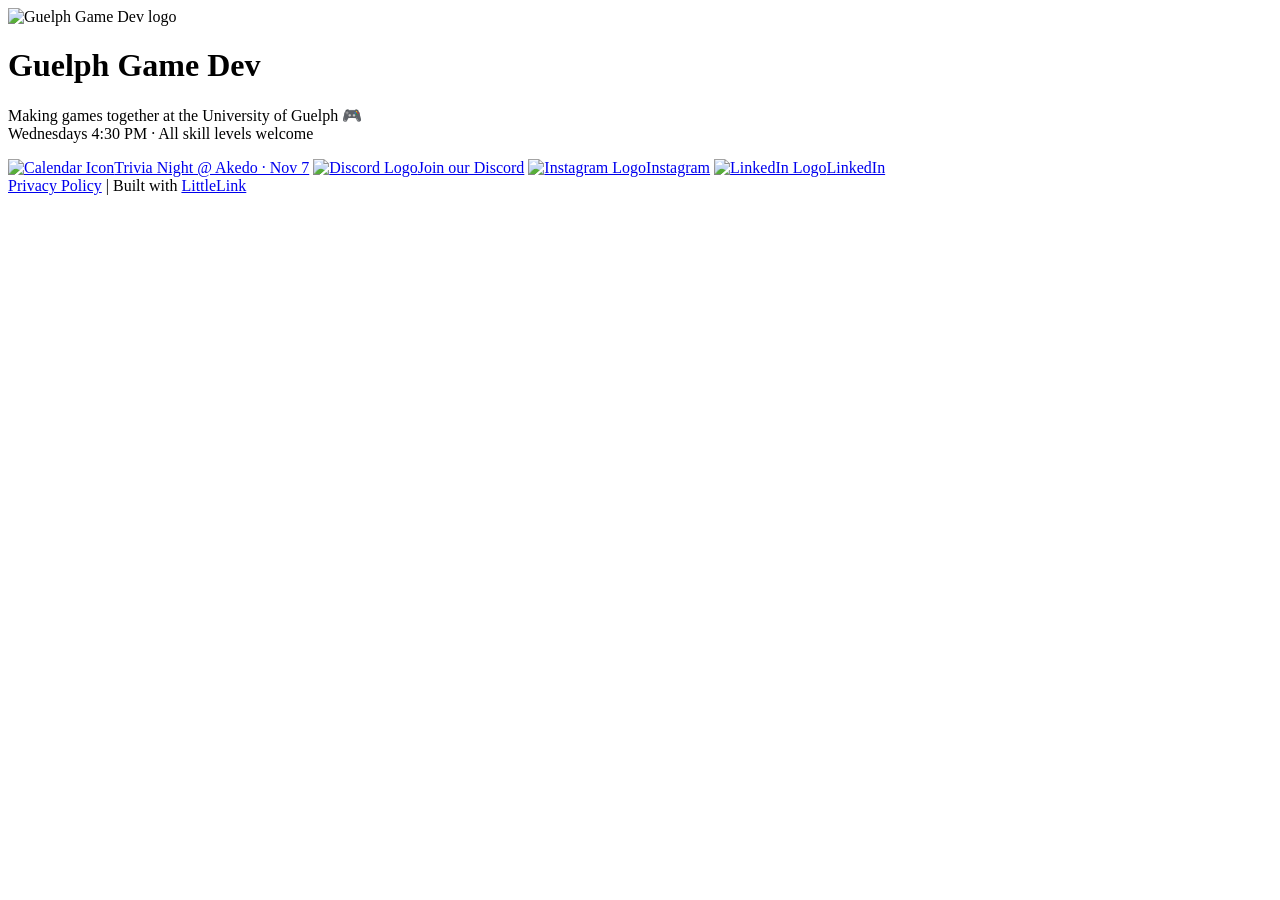
==== index.html @ 523c344c "Update index.html" ====
<!DOCTYPE html>

<!--
  Theme: theme-auto follows the visitor's system, theme-dark / theme-light force one.
-->

<html class="theme-dark" lang="en">

  <head>
    <meta charset="utf-8">
    <meta name="viewport" content="width=device-width, initial-scale=1">

    <title>Guelph Game Dev | Links</title>
    <link rel="icon" type="image/png" href="images/avatar.png">

    <meta name="description" content="Guelph Game Development Club at the University of Guelph. Make games with us: coding, art, music and weekly meetups. All skill levels welcome.">
    <link rel="canonical" href="https://links.gryphgame.dev">
    <meta name="author" content="Guelph Game Development Club">

    <meta name="theme-color" content="#ffffff" media="(prefers-color-scheme: light)">
    <meta name="theme-color" content="#121212" media="(prefers-color-scheme: dark)">

    <!-- How the page looks when shared on Discord, Instagram DMs, etc. -->
    <meta property="og:type" content="website">
    <meta property="og:title" content="Guelph Game Dev">
    <meta property="og:description" content="Make games with us at the University of Guelph. All skill levels welcome.">
    <meta property="og:url" content="https://links.gryphgame.dev">
    <meta property="og:image" content="https://links.gryphgame.dev/images/avatar@2x.png">
    <meta name="twitter:card" content="summary">

    <link rel="preload" href="fonts/open-sans-v34-vietnamese_latin-ext_latin_hebrew_greek-ext_greek_cyrillic-ext_cyrillic-regular.woff2" as="font" type="font/woff2" crossorigin>
    <link rel="preload" href="fonts/open-sans-v34-vietnamese_latin-ext_latin_hebrew_greek-ext_greek_cyrillic-ext_cyrillic-700.woff2" as="font" type="font/woff2" crossorigin>
    <link rel="preload" href="fonts/open-sans-v34-vietnamese_latin-ext_latin_hebrew_greek-ext_greek_cyrillic-ext_cyrillic-800.woff2" as="font" type="font/woff2" crossorigin>

    <link rel="stylesheet" href="css/reset.css">
    <link rel="stylesheet" href="css/style.css">
    <link rel="stylesheet" href="css/brands.css">

  </head>

<body>

    <div class="container">
        <div class="column">
          <main>

            <!-- Replace images/avatar.png (128x128) and images/avatar@2x.png (256x256) with the club logo -->
            <img class="avatar avatar--rounded" src="images/avatar.png" srcset="images/avatar@2x.png 2x" alt="Guelph Game Dev logo" width="128" height="128" fetchpriority="high">

            <h1>Guelph Game Dev</h1>

            <p>Making games together at the University of Guelph 🎮<br>Wednesdays 4:30 PM · All skill levels welcome</p>

            <nav class="button-stack" aria-label="Links">

              <!-- Event of the moment: swap the link and text, or delete this button when there's nothing coming up -->
              <a class="button button-default" href="https://www.zeffy.com/en-CA/ticketing/akedo-festival--2026" target="_blank" rel="noopener"><img class="icon" aria-hidden="true" src="images/icons/generic-calendar.svg" alt="Calendar Icon">Trivia Night @ Akedo · Nov 7</a>

              <!-- Discord -->
              <a class="button button-discord" href="https://discord.gg/uofg" target="_blank" rel="noopener"><img class="icon" aria-hidden="true" src="images/icons/discord.svg" alt="Discord Logo">Join our Discord</a>

              <!-- Instagram -->
              <a class="button button-instagram" href="https://www.instagram.com/gamedev_guelph/" target="_blank" rel="noopener"><img class="icon" aria-hidden="true" src="images/icons/instagram.svg" alt="Instagram Logo">Instagram</a>

              <!-- LinkedIn -->
              <a class="button button-linked" href="https://www.linkedin.com/company/144016997/" target="_blank" rel="noopener"><img class="icon" aria-hidden="true" src="images/icons/linkedin.svg" alt="LinkedIn Logo">LinkedIn</a>

              <!-- Website: uncomment once gryphgame.dev is live
              <a class="button button-default" href="https://gryphgame.dev" target="_blank" rel="noopener"><img class="icon" aria-hidden="true" src="images/icons/generic-website.svg" alt="Website Icon">Our Website</a>
              -->

              <!-- GitHub: uncomment and add the org link if you want projects public
              <a class="button button-github" href="https://github.com/ORG-NAME" target="_blank" rel="noopener"><img class="icon" aria-hidden="true" src="images/icons/github.svg" alt="GitHub Logo">Our Projects</a>
              -->

              <!-- Email: uncomment and add the club email
              <a class="button button-default" href="mailto:CLUB-EMAIL" target="_blank" rel="noopener"><img class="icon" aria-hidden="true" src="images/icons/generic-email.svg" alt="Email Icon">Email Us</a>
              -->

            </nav>
          </main>

      <footer>
        <a href="privacy.html">Privacy Policy</a> | Built with <a href="https://littlelink.io" target="_blank" rel="noopener">LittleLink</a>
      </footer>

    </div>
  </div>

</body>

</html>
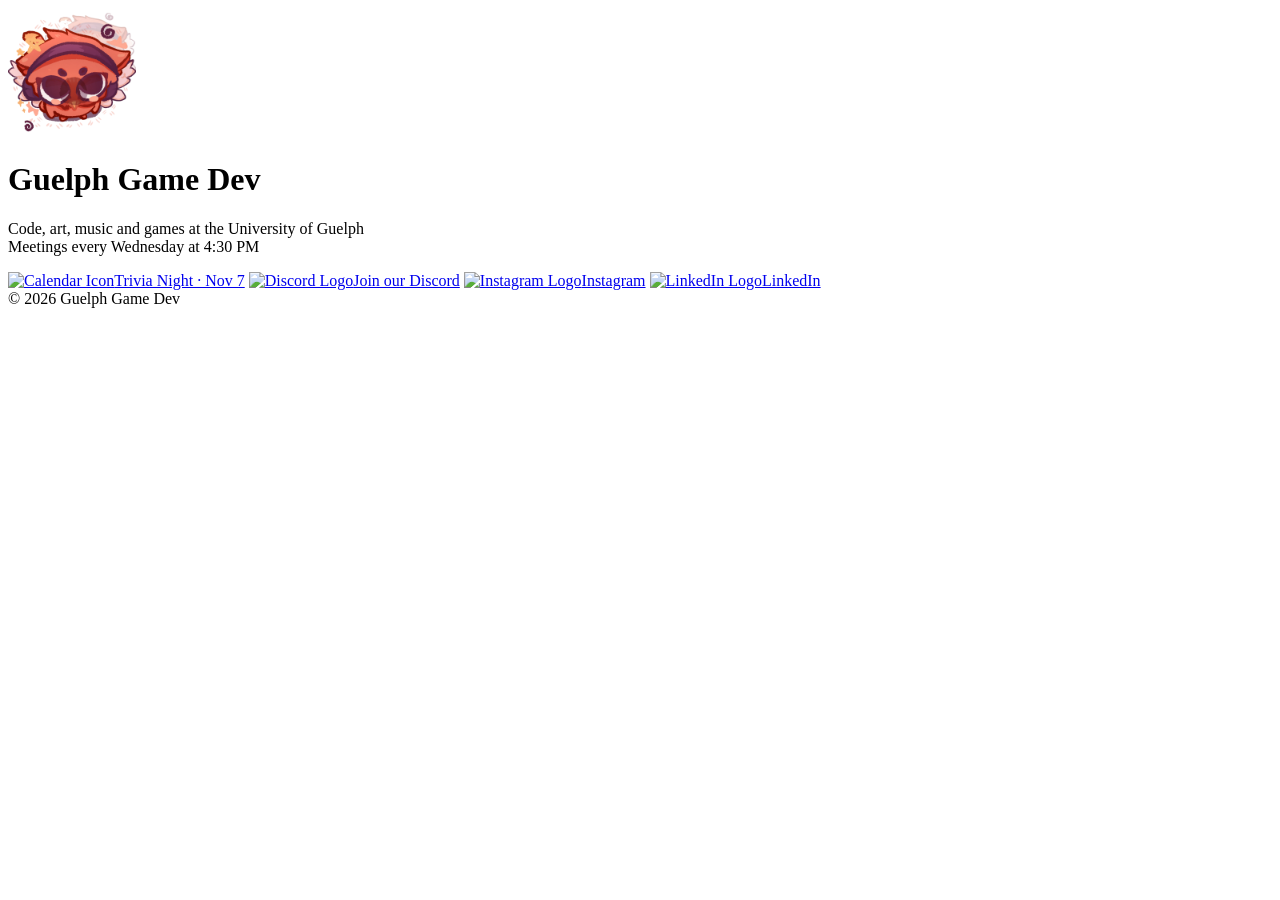
==== commit 12bc6623: "Revise event details and footer in index.html Updated event description and footer content." ====
--- a/index.html
+++ b/index.html
@@ -49,12 +49,12 @@
 
             <h1>Guelph Game Dev</h1>
 
-            <p>Making games together at the University of Guelph 🎮<br>Wednesdays 4:30 PM · All skill levels welcome</p>
+            <p>Code, art, music and games at the University of Guelph<br>Meetings every Wednesday at 4:30 PM</p>
 
             <nav class="button-stack" aria-label="Links">
 
               <!-- Event of the moment: swap the link and text, or delete this button when there's nothing coming up -->
-              <a class="button button-default" href="https://www.zeffy.com/en-CA/ticketing/akedo-festival--2026" target="_blank" rel="noopener"><img class="icon" aria-hidden="true" src="images/icons/generic-calendar.svg" alt="Calendar Icon">Trivia Night @ Akedo · Nov 7</a>
+              <a class="button button-default" href="https://www.zeffy.com/en-CA/ticketing/akedo-festival--2026" target="_blank" rel="noopener"><img class="icon" aria-hidden="true" src="images/icons/generic-calendar.svg" alt="Calendar Icon">Trivia Night · Nov 7</a>
 
               <!-- Discord -->
               <a class="button button-discord" href="https://discord.gg/uofg" target="_blank" rel="noopener"><img class="icon" aria-hidden="true" src="images/icons/discord.svg" alt="Discord Logo">Join our Discord</a>
@@ -81,7 +81,7 @@
           </main>
 
       <footer>
-        <a href="privacy.html">Privacy Policy</a> | Built with <a href="https://littlelink.io" target="_blank" rel="noopener">LittleLink</a>
+        © 2026 Guelph Game Dev
       </footer>
 
     </div>
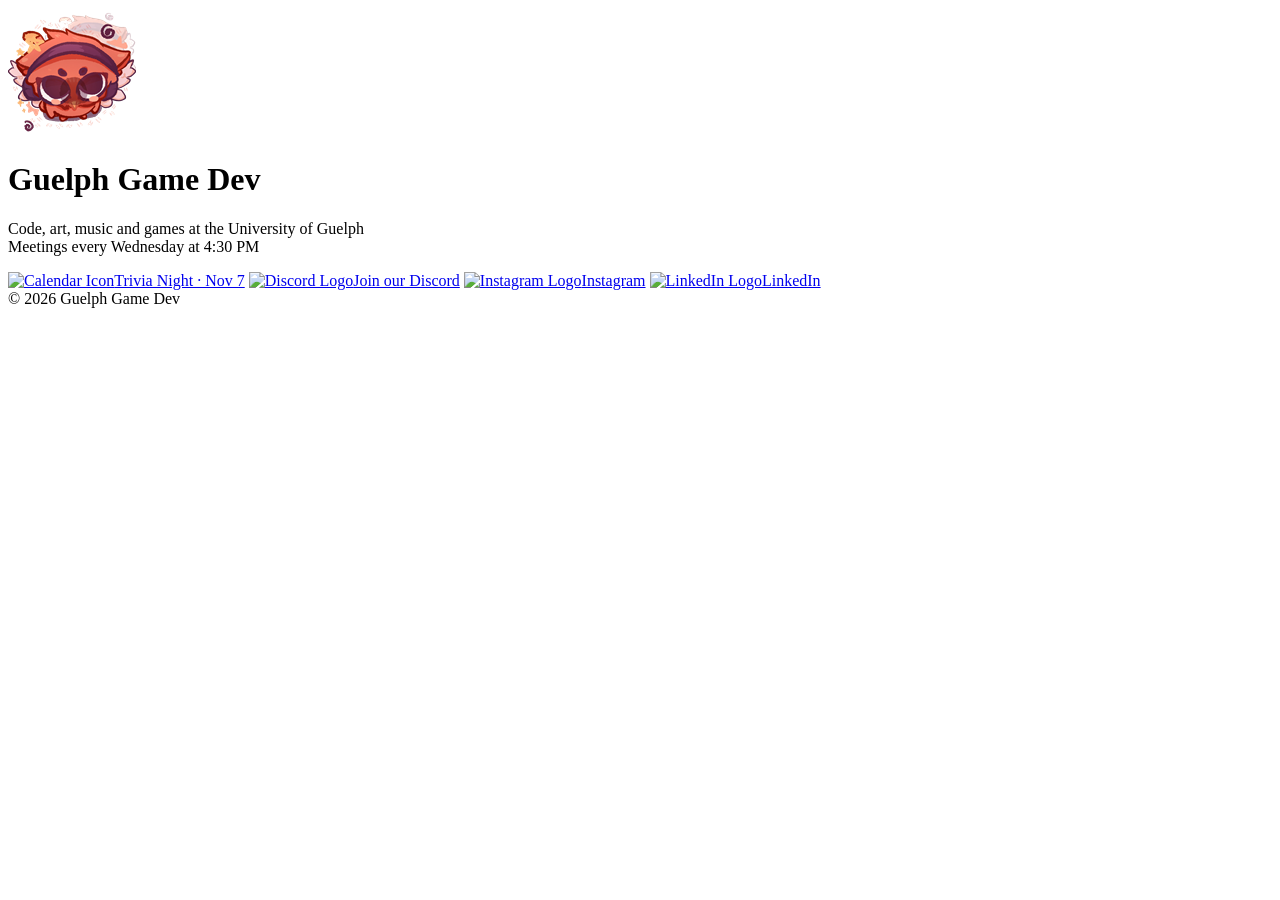
==== commit 14deeced: "Use properly sized club logo" ====
--- a/index.html
+++ b/index.html
@@ -11,7 +11,7 @@
     <meta name="viewport" content="width=device-width, initial-scale=1">
 
     <title>Guelph Game Dev | Links</title>
-    <link rel="icon" type="image/png" href="images/avatar.png">
+    <link rel="icon" type="image/png" href="images/logo.png">
 
     <meta name="description" content="Guelph Game Development Club at the University of Guelph. Make games with us: coding, art, music and weekly meetups. All skill levels welcome.">
     <link rel="canonical" href="https://links.gryphgame.dev">
@@ -25,7 +25,7 @@
     <meta property="og:title" content="Guelph Game Dev">
     <meta property="og:description" content="Make games with us at the University of Guelph. All skill levels welcome.">
     <meta property="og:url" content="https://links.gryphgame.dev">
-    <meta property="og:image" content="https://links.gryphgame.dev/images/avatar@2x.png">
+    <meta property="og:image" content="https://links.gryphgame.dev/images/logo@2x.png">
     <meta name="twitter:card" content="summary">
 
     <link rel="preload" href="fonts/open-sans-v34-vietnamese_latin-ext_latin_hebrew_greek-ext_greek_cyrillic-ext_cyrillic-regular.woff2" as="font" type="font/woff2" crossorigin>
@@ -44,8 +44,8 @@
         <div class="column">
           <main>
 
-            <!-- Replace images/avatar.png (128x128) and images/avatar@2x.png (256x256) with the club logo -->
-            <img class="avatar avatar--rounded" src="images/avatar.png" srcset="images/avatar@2x.png 2x" alt="Guelph Game Dev logo" width="128" height="128" fetchpriority="high">
+            <!-- Replace images/logo.png (128x128) and images/logo@2x.png (256x256) with the club logo -->
+            <img class="avatar avatar--rounded" src="images/logo.png" srcset="images/logo@2x.png 2x" alt="Guelph Game Dev logo" width="128" height="128" fetchpriority="high">
 
             <h1>Guelph Game Dev</h1>
 
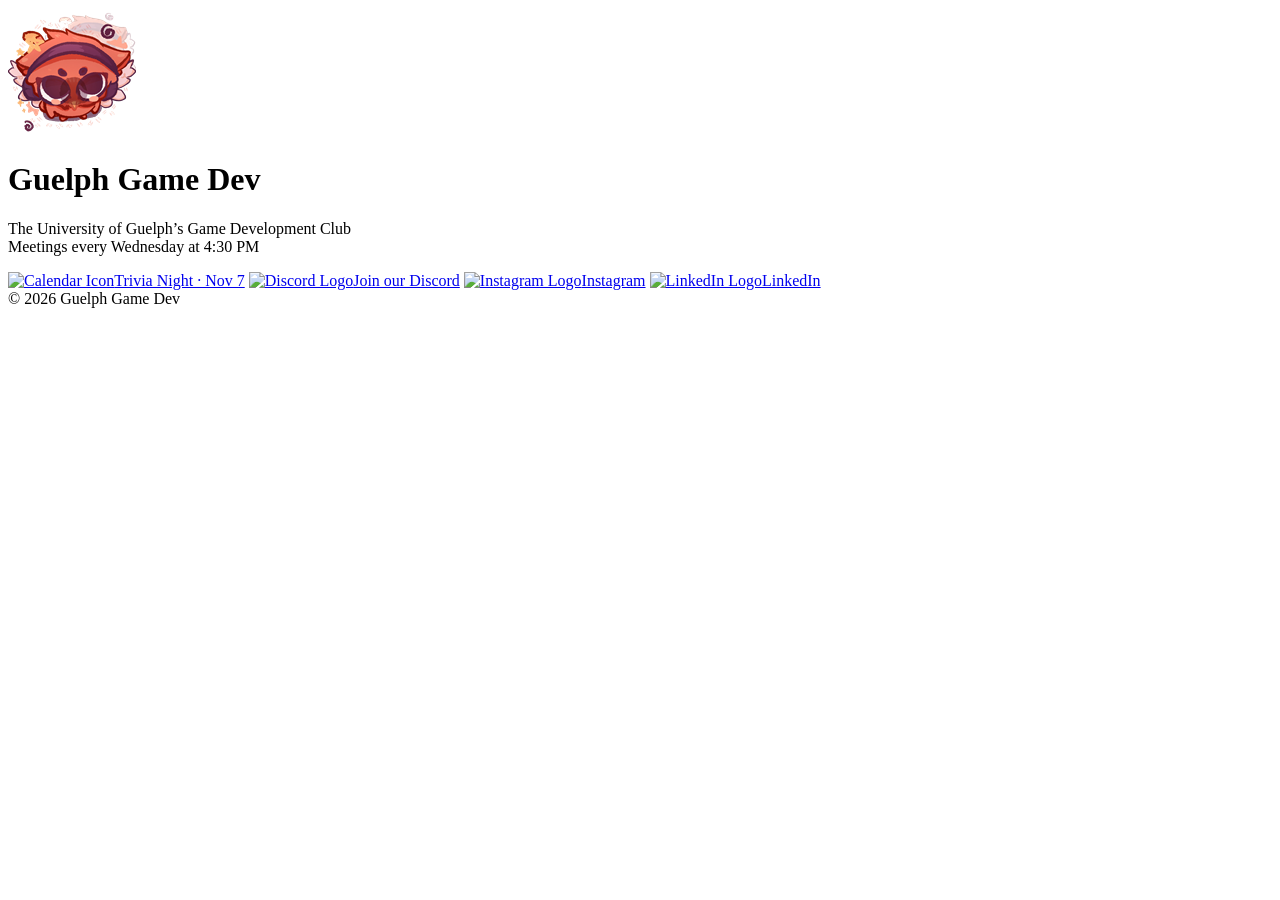
==== commit 0ca06017: "New tagline" ====
--- a/index.html
+++ b/index.html
@@ -13,7 +13,7 @@
     <title>Guelph Game Dev | Links</title>
     <link rel="icon" type="image/png" href="images/logo.png">
 
-    <meta name="description" content="Guelph Game Development Club at the University of Guelph. Make games with us: coding, art, music and weekly meetups. All skill levels welcome.">
+    <meta name="description" content="The University of Guelph’s Game Development Club. Meetings every Wednesday at 4:30 PM.">
     <link rel="canonical" href="https://links.gryphgame.dev">
     <meta name="author" content="Guelph Game Development Club">
 
@@ -23,7 +23,7 @@
     <!-- How the page looks when shared on Discord, Instagram DMs, etc. -->
     <meta property="og:type" content="website">
     <meta property="og:title" content="Guelph Game Dev">
-    <meta property="og:description" content="Make games with us at the University of Guelph. All skill levels welcome.">
+    <meta property="og:description" content="The University of Guelph’s Game Development Club. Meetings every Wednesday at 4:30 PM.">
     <meta property="og:url" content="https://links.gryphgame.dev">
     <meta property="og:image" content="https://links.gryphgame.dev/images/logo@2x.png">
     <meta name="twitter:card" content="summary">
@@ -49,7 +49,7 @@
 
             <h1>Guelph Game Dev</h1>
 
-            <p>Code, art, music and games at the University of Guelph<br>Meetings every Wednesday at 4:30 PM</p>
+            <p>The University of Guelph’s Game Development Club<br>Meetings every Wednesday at 4:30 PM</p>
 
             <nav class="button-stack" aria-label="Links">
 
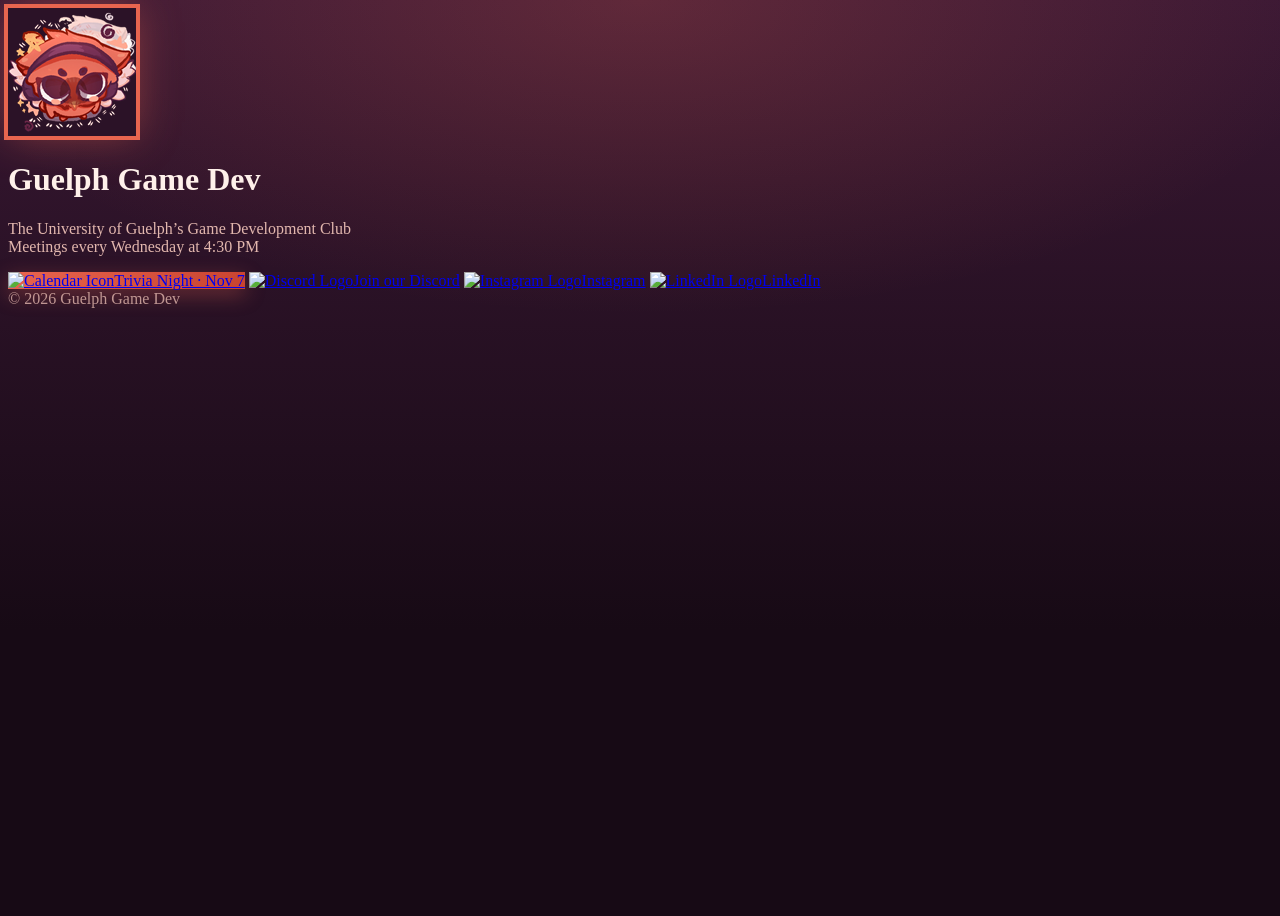
==== commit 2918c961: "Club colour theme" ====
--- a/index.html
+++ b/index.html
@@ -17,8 +17,7 @@
     <link rel="canonical" href="https://links.gryphgame.dev">
     <meta name="author" content="Guelph Game Development Club">
 
-    <meta name="theme-color" content="#ffffff" media="(prefers-color-scheme: light)">
-    <meta name="theme-color" content="#121212" media="(prefers-color-scheme: dark)">
+    <meta name="theme-color" content="#3a1834">
 
     <!-- How the page looks when shared on Discord, Instagram DMs, etc. -->
     <meta property="og:type" content="website">
@@ -35,6 +34,7 @@
     <link rel="stylesheet" href="css/reset.css">
     <link rel="stylesheet" href="css/style.css">
     <link rel="stylesheet" href="css/brands.css">
+    <link rel="stylesheet" href="css/club.css">
 
   </head>
 
--- a/css/club.css
+++ b/css/club.css
@@ -0,0 +1,78 @@
+/*
+  Guelph Game Dev theme, layered on top of LittleLink's styles.
+  Colours are taken from the club mascot. Change them here in one place.
+*/
+:root {
+  --club-bg-top: #3a1834;      /* plum */
+  --club-bg-bottom: #170a15;   /* near-black plum */
+  --club-card: #2b1227;        /* button background */
+  --club-coral: #e8654f;       /* mascot red/coral */
+  --club-coral-deep: #c8432f;
+  --club-peach: #f6a58a;
+  --club-cream: #fff1ea;
+  --club-muted: #e2b7ae;
+  --club-gold: #f7b45c;
+}
+
+/* Background and text (beats LittleLink's dark/auto theme rules) */
+:root.theme-dark body,
+:root.theme-auto body,
+body {
+  background-color: var(--club-bg-bottom);
+  background-image:
+    radial-gradient(ellipse 80% 50% at 50% 0%, rgba(232, 101, 79, 0.22), transparent 70%),
+    linear-gradient(180deg, var(--club-bg-top) 0%, var(--club-bg-bottom) 70%);
+  background-attachment: fixed;
+  color: var(--club-cream);
+  min-height: 100vh;
+}
+
+/* Logo with a soft coral ring */
+.avatar {
+  box-shadow: 0 0 0 4px var(--club-coral), 0 0 40px rgba(232, 101, 79, 0.45);
+  background: var(--club-card);
+}
+
+h1 { color: var(--club-cream); }
+.container p { color: var(--club-muted); }
+
+/* Every button in club colours, keeping each site's icon */
+.button-stack .button {
+  --button-background: var(--club-card);
+  --button-text: var(--club-cream);
+  --button-border: 2px solid rgba(232, 101, 79, 0.55);
+  background-image: none;   /* some brands (Instagram) use a gradient */
+  transition: transform 0.15s ease, background-color 0.15s ease, border-color 0.15s ease;
+}
+.button-stack .button:hover {
+  --button-background: #3d1937;
+  --button-border: 2px solid var(--club-coral);
+  transform: translateY(-2px);
+}
+
+/* The first button is the "what's coming up" slot, so it stands out */
+.button-stack .button:first-child {
+  --button-background: linear-gradient(135deg, var(--club-coral), var(--club-coral-deep));
+  --button-border: 2px solid var(--club-peach);
+  background-image: var(--button-background);
+  box-shadow: 0 6px 20px rgba(232, 101, 79, 0.35);
+}
+.button-stack .button:first-child:hover {
+  --button-border: 2px solid var(--club-cream);
+}
+
+/* Links, focus ring, footer */
+:root.theme-dark a:not(.button),
+:root.theme-auto a:not(.button),
+a:not(.button) { color: var(--club-peach); }
+:root.theme-dark a:not(.button):hover,
+:root.theme-auto a:not(.button):hover,
+a:not(.button):hover { color: var(--club-gold); }
+:root.theme-dark :focus-visible,
+:root.theme-auto :focus-visible { outline-color: var(--club-gold); }
+footer { color: var(--club-muted); opacity: 0.8; }
+
+@media (prefers-reduced-motion: reduce) {
+  .button-stack .button { transition: none; }
+  .button-stack .button:hover { transform: none; }
+}
